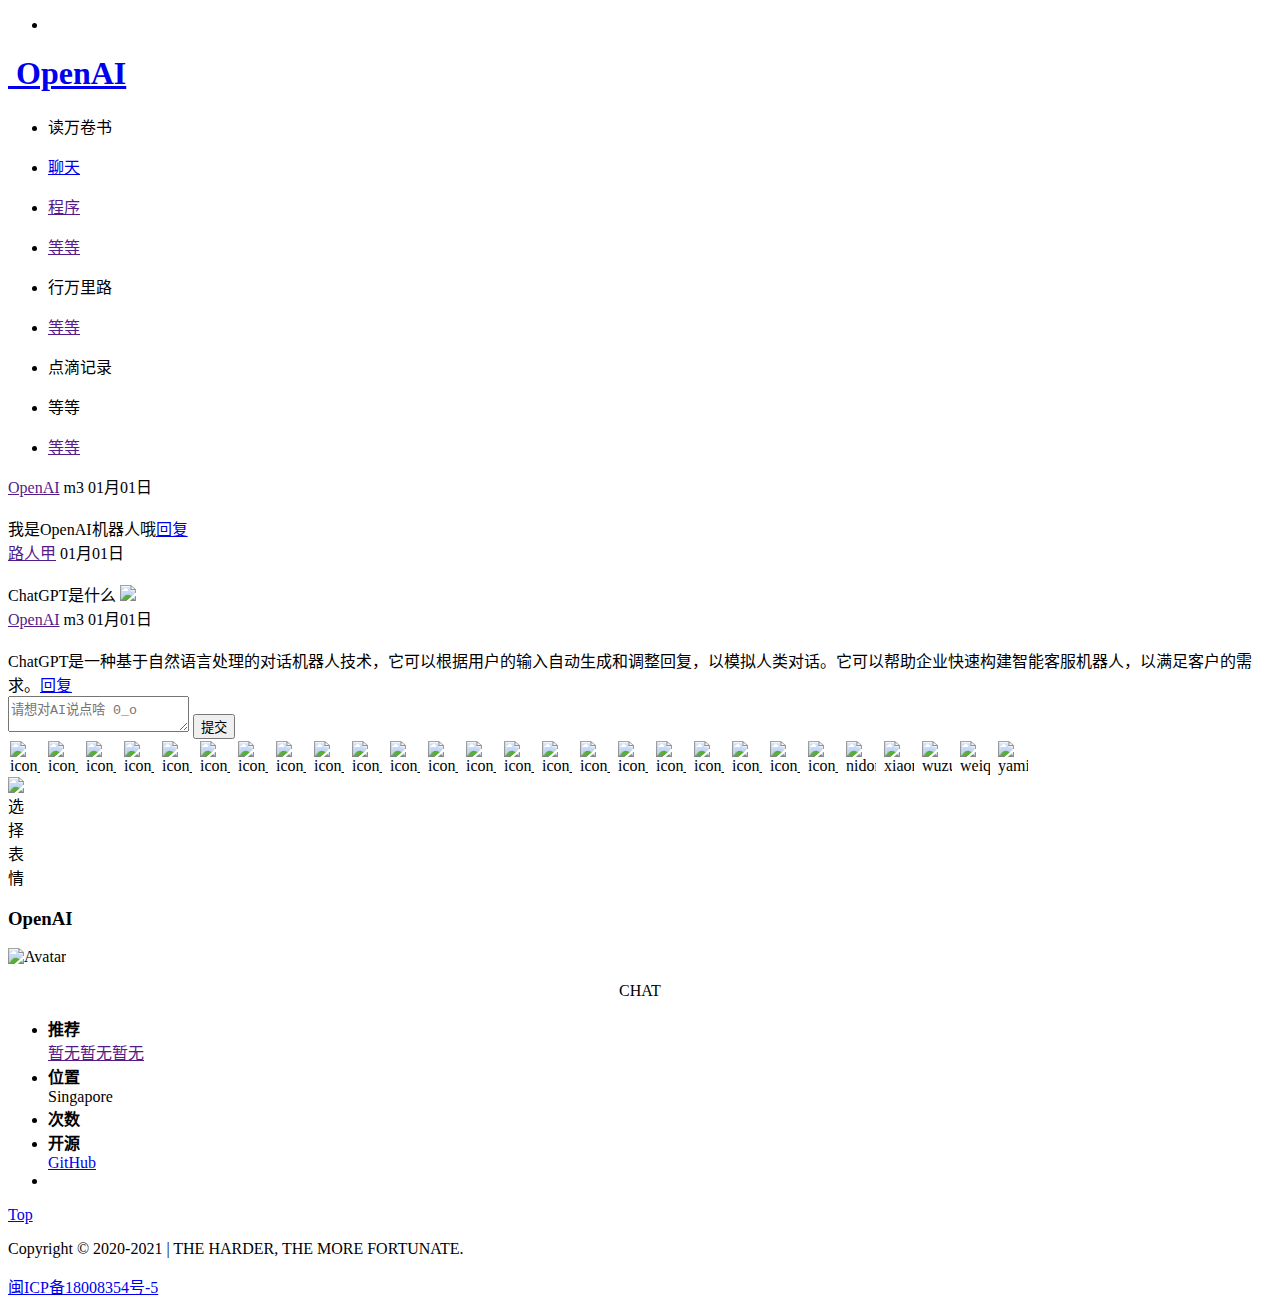
==== src/main/resources/templates/index.html @ 15429791 "add: first commit" ====
<!DOCTYPE html>
<html lang="zh-CN" xmlns:th="http://www.thymeleaf.org">
<head>
	<meta charset="utf-8">
	<meta http-equiv="X-UA-Compatible" content="IE=edge">
	<title>ChatGPT</title>
	<link rel="shortcut icon" th:href="@{/static/img/favicon.svg}">
	<link rel="apple-touch-icon" th:href="@{/static/img/favicon.svg}">
	<meta name="viewport" content="width=device-width, initial-scale=1">

	<!-- Theme style -->
	<link rel="stylesheet" th:href="@{/static/css/adminlte.min.css}">
	<link rel="stylesheet" th:href="@{/static/css/mystyle.css}">
	<link rel="stylesheet" th:href="@{/static/plugins/cd-top/css/cd-top.css}">

	<!-- Font Awesome -->
	<link rel="stylesheet" th:href="@{/static/plugins/fontawesome-free/css/all.min.css}">
	<link rel="stylesheet" th:href="@{/static/plugins/font-awesome-4.7.0/css/font-awesome.min.css}">
</head>
<body class="hold-transition sidebar-mini layout-fixed">
<div class="wrapper">
	<!-- Navbar -->
	<nav class="main-header navbar navbar-expand navbar-white navbar-light">
		<!-- Left navbar links -->
		<ul class="navbar-nav">
			<li class="nav-item">
				<a class="nav-link" data-widget="pushmenu" href="#" role="button"><i class="fa fa-bars"></i></a>
			</li>
		</ul>
	</nav>
	<!-- /.navbar -->

	<!-- Main Sidebar Container -->
	<aside class="main-sidebar sidebar-dark-primary elevation-4">
		<!-- Brand Logo -->
		<h1>
			<a href="/" class="brand-link">
				<img src="" class="brand-image img-circle elevation-3">
				<span class="brand-text font-weight-light">OpenAI</span>
			</a>
		</h1>

		<!-- Sidebar -->
		<div class="sidebar">
			<!-- Sidebar Menu -->
			<nav class="mt-2">
				<ul class="nav nav-pills nav-sidebar flex-column" data-widget="treeview" role="menu" data-accordion="false">
					<!-- Add icons to the links using the .nav-icon class
						 with font-awesome or any other icon font library -->
					<li class="nav-header">读万卷书</li>
					<li class="nav-item">
						<a href="/" class="nav-link active">
							<i class="fa fa-home nav-icon"></i>
							<p>聊天</p>
						</a>
					</li>
					<li class="nav-item">
						<a href="" class="nav-link">
							<i class="fa fa-bookmark nav-icon"></i>
							<p>程序</p>
						</a>
					</li>
					<li class="nav-item">
						<a href="" class="nav-link">
							<i class="fa fa-tags nav-icon"></i>
							<p>等等</p>
						</a>
					</li>

					<li class="nav-header">行万里路</li>
					<li class="nav-item">
						<a href="" class="nav-link">
							<i class="fa fa-archive nav-icon"></i>
							<p>等等</p>
						</a>
					</li>
					<li class="nav-header">点滴记录</li>
					<li class="nav-item">
						<a class="nav-link">
							<i class="fa fa-comments nav-icon"></i>
							<p>等等</p>
						</a>
					</li>
					<li class="nav-item">
						<a href="" class="nav-link">
							<i class="fas fa-file-code nav-icon"></i>
							<p>等等</p>
						</a>
					</li>
				</ul>
			</nav>
			<!-- /.sidebar-menu -->
		</div>
		<!-- /.sidebar -->
	</aside>

	<!-- Content Wrapper. Contains pa4ge content -->
	<div class="content-wrapper mt-3">
		<!-- Main content -->
		<section class="content">
			<div class="container-fluid">
				<div class="row">
					<div class="col-md-9">
						<div class="card card-teal card-outline mb-5 bg-color-ea">
							<!-- /.card-header -->
							<div class="card-body">
								<!-- Conversations are loaded here -->
								<!-- Message to the right -->
								<div id="chat-list">
									<div class="direct-chat-msg">
										<div class="direct-chat-infos clearfix">
											<a href="" class="direct-chat-name float-left">OpenAI</a>
											<span class="badge badge-warning float-left ml-1">m3</span>
											<span class="direct-chat-timestamp float-left ml-2">01月01日</span>
										</div>
										<!-- /.direct-chat-infos -->
										<img class="direct-chat-img position-absolute border" src="/static/img/openai.jpg" alt="">
										<!-- /.direct-chat-img -->
										<div class="direct-chat-text float-left"><span class="comm-text"/>我是OpenAI机器人哦<a class="badge" href="javascript:reply()">回复</a>
										</div>
										<!-- /.direct-chat-text -->
									</div>

									<div class="direct-chat-msg right">
										<div class="direct-chat-infos clearfix">
											<a href="" class="direct-chat-name float-right">路人甲</a>

											<span class="direct-chat-timestamp float-right mr-2">01月01日</span>
										</div>
										<img class="direct-chat-img border position-absolute r-2" src="/static/img/passers.png" alt="">
										<div class="direct-chat-text float-right"><span class="comm-text">ChatGPT是什么 <img class="smile-img" src="/static/img/tieba/icon_question.png"></span>
										</div>
									</div>

									<div class="direct-chat-msg">
										<div class="direct-chat-infos clearfix">
											<a href="" class="direct-chat-name float-left">OpenAI</a>
											<span class="badge badge-warning float-left ml-1">m3</span>
											<span class="direct-chat-timestamp float-left ml-2">01月01日</span>
										</div>
										<img class="direct-chat-img position-absolute border" src="/static/img/openai.jpg" alt="">
										<div class="direct-chat-text float-left"><span class="comm-text"/>ChatGPT是一种基于自然语言处理的对话机器人技术，它可以根据用户的输入自动生成和调整回复，以模拟人类对话。它可以帮助企业快速构建智能客服机器人，以满足客户的需求。<a class="badge" href="javascript:reply()">回复</a>
										</div>
									</div>
								</div>
								<!-- /.direct-chat-msg -->
							</div>
							<div class="card-footer">
								<div class="input-group loaders">
									<div class="loader">
										<div class="loader-inner ball-beat">
											<div></div>
											<div></div>
											<div></div>
										</div>
									</div>
								</div>
								<div id="comment-form" class="comment-form" role="form">
									<textarea name="commentText" id="textarea" class="form-control" placeholder="请想对AI说点啥 0_o" required="required"></textarea>

									<button onclick="saySomeThing()" class="submit" id="misubmit">提交</button>
									<button type="button" class="submit2" id="cancelReply" style="display: none" onclick="javascript:cancelR()">取消</button>
									<div id="smiliesbox">
										<span style="cursor:pointer;" data-tag=" :mrgreen: " title=":mrgreen:"><img style="margin:2px;max-width:30px;display:inline-block;" src="/static/img/tieba/icon_mrgreen.png" alt="icon_mrgreen.png"></span>
										<span style="cursor:pointer;" data-tag=" :neutral: " title=":neutral:"><img style="margin:2px;max-width:30px;display:inline-block;" src="/static/img/tieba/icon_neutral.png" alt="icon_neutral.png"></span>
										<span style="cursor:pointer;" data-tag=" :twisted: " title=":twisted:"><img style="margin:2px;max-width:30px;display:inline-block;" src="/static/img/tieba/icon_twisted.png" alt="icon_twisted.png"></span>
										<span style="cursor:pointer;" data-tag=" :arrow: " title=":arrow:"><img style="margin:2px;max-width:30px;display:inline-block;" src="/static/img/tieba/icon_arrow.png" alt="icon_arrow.png"></span>
										<span style="cursor:pointer;" data-tag=" :shock: " title=":shock:"><img style="margin:2px;max-width:30px;display:inline-block;" src="/static/img/tieba/icon_eek.png" alt="icon_eek.png"></span>
										<span style="cursor:pointer;" data-tag=" :smile: " title=":smile:"><img style="margin:2px;max-width:30px;display:inline-block;" src="/static/img/tieba/icon_smile.png" alt="icon_smile.png"></span>
										<span style="cursor:pointer;" data-tag=" :???: " title=":???:"><img style="margin:2px;max-width:30px;display:inline-block;" src="/static/img/tieba/icon_confused.png" alt="icon_confused.png"></span>
										<span style="cursor:pointer;" data-tag=" :cool: " title=":cool:"><img style="margin:2px;max-width:30px;display:inline-block;" src="/static/img/tieba/icon_cool.png" alt="icon_cool.png"></span>
										<span style="cursor:pointer;" data-tag=" :evil: " title=":evil:"><img style="margin:2px;max-width:30px;display:inline-block;" src="/static/img/tieba/icon_evil.png" alt="icon_evil.png"></span>
										<span style="cursor:pointer;" data-tag=" :grin: " title=":grin:"><img style="margin:2px;max-width:30px;display:inline-block;" src="/static/img/tieba/icon_biggrin.png" alt="icon_biggrin.png"></span>
										<span style="cursor:pointer;" data-tag=" :idea: " title=":idea:"><img style="margin:2px;max-width:30px;display:inline-block;" src="/static/img/tieba/icon_idea.png" alt="icon_idea.png"></span>
										<span style="cursor:pointer;" data-tag=" :oops: " title=":oops:"><img style="margin:2px;max-width:30px;display:inline-block;" src="/static/img/tieba/icon_redface.png" alt="icon_redface.png"></span>
										<span style="cursor:pointer;" data-tag=" :razz: " title=":razz:"><img style="margin:2px;max-width:30px;display:inline-block;" src="/static/img/tieba/icon_razz.png" alt="icon_razz.png"></span>
										<span style="cursor:pointer;" data-tag=" :roll: " title=":roll:"><img style="margin:2px;max-width:30px;display:inline-block;" src="/static/img/tieba/icon_rolleyes.png" alt="icon_rolleyes.png"></span>
										<span style="cursor:pointer;" data-tag=" :wink: " title=":wink:"><img style="margin:2px;max-width:30px;display:inline-block;" src="/static/img/tieba/icon_wink.png" alt="icon_wink.png"></span>
										<span style="cursor:pointer;" data-tag=" :cry: " title=":cry:"><img style="margin:2px;max-width:30px;display:inline-block;" src="/static/img/tieba/icon_cry.png" alt="icon_cry.png"></span>
										<span style="cursor:pointer;" data-tag=" :eek: " title=":eek:"><img style="margin:2px;max-width:30px;display:inline-block;" src="/static/img/tieba/icon_surprised.png" alt="icon_surprised.png"></span>
										<span style="cursor:pointer;" data-tag=" :lol: " title=":lol:"><img style="margin:2px;max-width:30px;display:inline-block;" src="/static/img/tieba/icon_lol.png" alt="icon_lol.png"></span>
										<span style="cursor:pointer;" data-tag=" :mad: " title=":mad:"><img style="margin:2px;max-width:30px;display:inline-block;" src="/static/img/tieba/icon_mad.png" alt="icon_mad.png"></span>
										<span style="cursor:pointer;" data-tag=" :sad: " title=":sad:"><img style="margin:2px;max-width:30px;display:inline-block;" src="/static/img/tieba/icon_sad.png" alt="icon_sad.png"></span>
										<span style="cursor:pointer;" data-tag=" :!: " title=":!:"><img style="margin:2px;max-width:30px;display:inline-block;" src="/static/img/tieba/icon_exclaim.png" alt="icon_exclaim.png"></span>
										<span style="cursor:pointer;" data-tag=" :?: " title=":?:"><img style="margin:2px;max-width:30px;display:inline-block;" src="/static/img/tieba/icon_question.png" alt="icon_question.png"></span>
										<span style="cursor:pointer;" data-tag=" :nidongde: " title=":nidongde:"><img style="margin:2px;max-width:30px;display:inline-block;" src="/static/img/tieba/nidongde.png" alt="nidongde.png"></span>
										<span style="cursor:pointer;" data-tag=" :xiaoniao: " title=":xiaoniao:"><img style="margin:2px;max-width:30px;display:inline-block;" src="/static/img/tieba/xiaoniao.png" alt="xiaoniao.png"></span>
										<span style="cursor:pointer;" data-tag=" :wuzuixiao: " title=":wuzuixiao:"><img style="margin:2px;max-width:30px;display:inline-block;" src="/static/img/tieba/wuzuixiao.png" alt="wuzuixiao.png"></span>
										<span style="cursor:pointer;" data-tag=" :weiqu: " title=":weiqu:"><img style="margin:2px;max-width:30px;display:inline-block;" src="/static/img/tieba/weiqu.png" alt="weiqu.png"></span>
										<span style="cursor:pointer;" data-tag=" :yamiedie: " title=":yamiedie:"><img style="margin:2px;max-width:30px;display:inline-block;" src="/static/img/tieba/yamiedie.png" alt="yamiedie.png"></span>
									</div>
									<span style="cursor:pointer;" id="smiliesbutton" title="选择表情">
        								<img src="/static/img/tieba/icon_smile.png" alt="选择表情" style="max-width:30px;">
									</span>
								</div>
							</div>
						</div>

					</div>
					<!-- /.col -->
					<div class="col-md-3">
						<!-- Profile Image -->
						<div class="card widget-user sticky-top">
							<!-- Add the bg color to the header using any of the bg-* classes -->
							<div class="widget-user-header bg-info">
								<h3 class="widget-user-username">OpenAI</h3>
							</div>
							<div class="widget-user-image">
								<img class="img-circle elevation-2" src="/static/img/openai.jpg" alt="Avatar">
							</div>
							<div class="card-body pt-5">
								<p class="text-muted" style="text-align: center">CHAT
								</p>

								<ul class="list-group list-group-unbordered">
									<li class="list-group-item">
										<strong><i class="far fa-bookmark mr-2"></i>推荐</strong>
										<div>
											<a href="" class="d-block link-title text-truncate">暂无暂无暂无</a>
										</div>
									</li>

									<li class="list-group-item">
										<strong><i class="fas fa-map-marker-alt mr-2"></i>位置</strong>
										<div class="text-muted">Singapore</div>
									</li>

									<li class="list-group-item">
										<strong><i class="fas fa-code-branch mr-2"></i>次数</strong>
										<div class="text-muted" >
											<span class="badge badge-success mr-1" id="submit-count"></span>
										</div>
									</li>

									<li class="list-group-item">
										<strong><i class="fas fa-link mr-2"></i>开源</strong>
										<div class="text-muted">
											<a href="https://github.com/rawchen/ChatGPT" target="_blank" class="badge badge-warning">GitHub</a>
										</div>
									</li>

									<li class="list-group-item text-center">
										<a href="https://wpa.qq.com/msgrd?v=3&uin=2221999792" target="_blank"
										   class="btn btn-success btn-sm rounded-circle" data-toggle="tooltip"
										   data-placement="top" title="QQ">
											<i class="fa fa-qq"></i>
										</a>
										<a href="https://t.me/rawchen" target="_blank"
										   class="btn btn-success btn-sm rounded-circle" data-toggle="tooltip"
										   data-placement="top" title="Telegram">
											<i class="fa fa-telegram"></i>
										</a>
										<a href="https://github.com/rawchen" target="_blank"
										   class="btn btn-success btn-sm rounded-circle" data-toggle="tooltip"
										   data-placement="top" title="GitHub">
											<i class="fa fa-github text-white"></i>
										</a>
									</li>
								</ul>
							</div>
						</div>
					</div>
				</div>
				<!-- /.row -->
			</div><!-- /.container-fluid -->
		</section>
		<!-- /.content -->
	</div>
	<!-- /.content-wrapper -->
	<footer class="main-footer">
		<a href="#0" class="cd-top">Top</a>
		<p class="text-center mb-1">
			Copyright © 2020-2021 | THE HARDER, THE MORE FORTUNATE.
		</p>
		<p class="text-center mb-1">
			<a href="https://beian.miit.gov.cn/">闽ICP备18008354号-5</a>
		</p>
	</footer>
</div>
<!-- ./wrapper -->

<!-- jQuery -->
<script th:src="@{/static/js/jquery.min.js}"></script>
<!-- Bootstrap 4 -->
<script th:src="@{/static/plugins/bootstrap/js/bootstrap.bundle.min.js}"></script>
<!-- AdminLTE App -->
<script th:src="@{/static/js/adminlte.min.js}"></script>
<!-- tooltip -->
<script th:src="@{/static/js/tooltip.init.js}"></script>

<script th:src="@{/static/plugins/cd-top/js/cd-top.js}"></script>
<script th:src="@{/static/js/getCookie.js}"></script>

<script>
	$(function(){
		var box = $("#smiliesbox");
		$("#smiliesbutton").click(function(){
			box.show();
			$(document).mouseup(function(e){
				if (!box.is(e.target) && box.has(e.target).length === 0) {
					box.hide();
				}
			});
		});
		$("span",box).click(function(){
			$("#textarea").insert($(this).attr("data-tag"));

			box.hide();
			$(document).mouseup(function(e){
				if (!box.is(e.target) && box.has(e.target).length === 0) {
					box.hide();
				}
			});
		});
		$.fn.extend({
			"insert": function(myValue){
				var $t = $(this)[0];
				if (document.selection) {
					this.focus();
					sel = document.selection.createRange();
					sel.text = myValue;
					this.focus()
				} else if ($t.selectionStart || $t.selectionStart=="0") {
					var startPos = $t.selectionStart;
					var endPos = $t.selectionEnd;
					var scrollTop = $t.scrollTop;
					$t.value = $t.value.substring(0, startPos) + myValue + $t.value.substring(endPos, $t.value.length);
					this.focus();
					$t.selectionStart = startPos + myValue.length;
					$t.selectionEnd = startPos + myValue.length;
					$t.scrollTop = scrollTop
				} else {
					this.value += myValue;
					this.focus();
				}
			}
		})
	});
</script>
<script type="text/javascript">

</script>
<script>

	if (localStorage.getItem("count") === null) {
		localStorage.setItem("count", "0");
		$("#submit-count").text("0");
	} else {
		$("#submit-count").text(localStorage.getItem("count"));
	}

	function reply() {
		$('#textarea').focus();
	}

	function saySomeThing() {
		const someThing = $('#textarea').val().trim();

		if (someThing === "") {
			$('#textarea').focus();
			return;
		}
		var $question = $("<div class=\"direct-chat-msg right\">\n" +
			"\t<div class=\"direct-chat-infos clearfix\">\n" +
			"\t\t<a href=\"\" class=\"direct-chat-name float-right\">路人</a>\n" +
			"\t\t<span class=\"direct-chat-timestamp float-right mr-2\">" + (new Date().getMonth() + 1) + "月" + new Date().getDate() + "日</span>\n" +
			"\t</div>\n" +
			"\t<!-- /.direct-chat-infos -->\n" +
			"\t<img class=\"direct-chat-img border position-absolute r-2\" src=\"\/static\/img\/passers.png\" \n" +
			"alt=\"\">\n" +
			"\t<!-- /.direct-chat-img -->\n" +
			"\t<div class=\"direct-chat-text float-right\"><span class=\"comm-text\">" + someThing + " <img class=\"smile-img\" \n" +
			"src=\"\/static\/img\/tieba\/icon_smile.png\"></span>\n" +
			"\t</div>\n" +
			"</div>");


		$("#chat-list").append($question);

		$('#textarea').val('');

		$(".loader").css("display", "flex");
		$("#misubmit").attr("disabled", "true");

		const url = "/api/chat";
		$.ajax({
			type: "POST",
			url: url,
			data: {"text": someThing},
			complete: function () {
				$(".loader").css("display", "none");
				$("#misubmit").removeAttr("disabled");
			},
			success: function (data) {
				var text = data.text;
				if (text !== undefined) {
					var count = localStorage.getItem("count");
					localStorage.setItem("count", (parseInt(count) + 1).toString());
					$("#submit-count").text(localStorage.getItem("count"));

					text = text.substr(2, text.length - 1);
				}
				var $question = $("<div class=\"direct-chat-msg\">\n" +
					"\t<div class=\"direct-chat-infos clearfix\">\n" +
					"\t\t<a href=\"\" class=\"direct-chat-name float-left\">OpenAI</a>\n" +
					"\t\t<span class=\"badge badge-warning float-left ml-1\">m3</span>\n" +
					"\t\t<span class=\"direct-chat-timestamp float-left ml-2\">"+ (new Date().getMonth() + 1) + "月" + new Date().getDate() + "日</span>\n" +
					"\t</div>\n" +
					"\t<!-- /.direct-chat-infos -->\n" +
					"\t<img class=\"direct-chat-img position-absolute border\" src=\"\/static\/img\/openai.jpg\" alt=\"\">\n" +
					"\t<!-- /.direct-chat-img -->\n" +
					"\t<div class=\"direct-chat-text float-left\"><span class=\"comm-text\"/>" + text + "<a class=\"badge\" href=\"javascript:reply()\">回复</a>\n" +
					"\t</div>\n" +
					"\t<!-- /.direct-chat-text -->\n" +
					"</div>");

				$("#chat-list").append($question);
			}
		});
	}
</script>

</body>
</html>
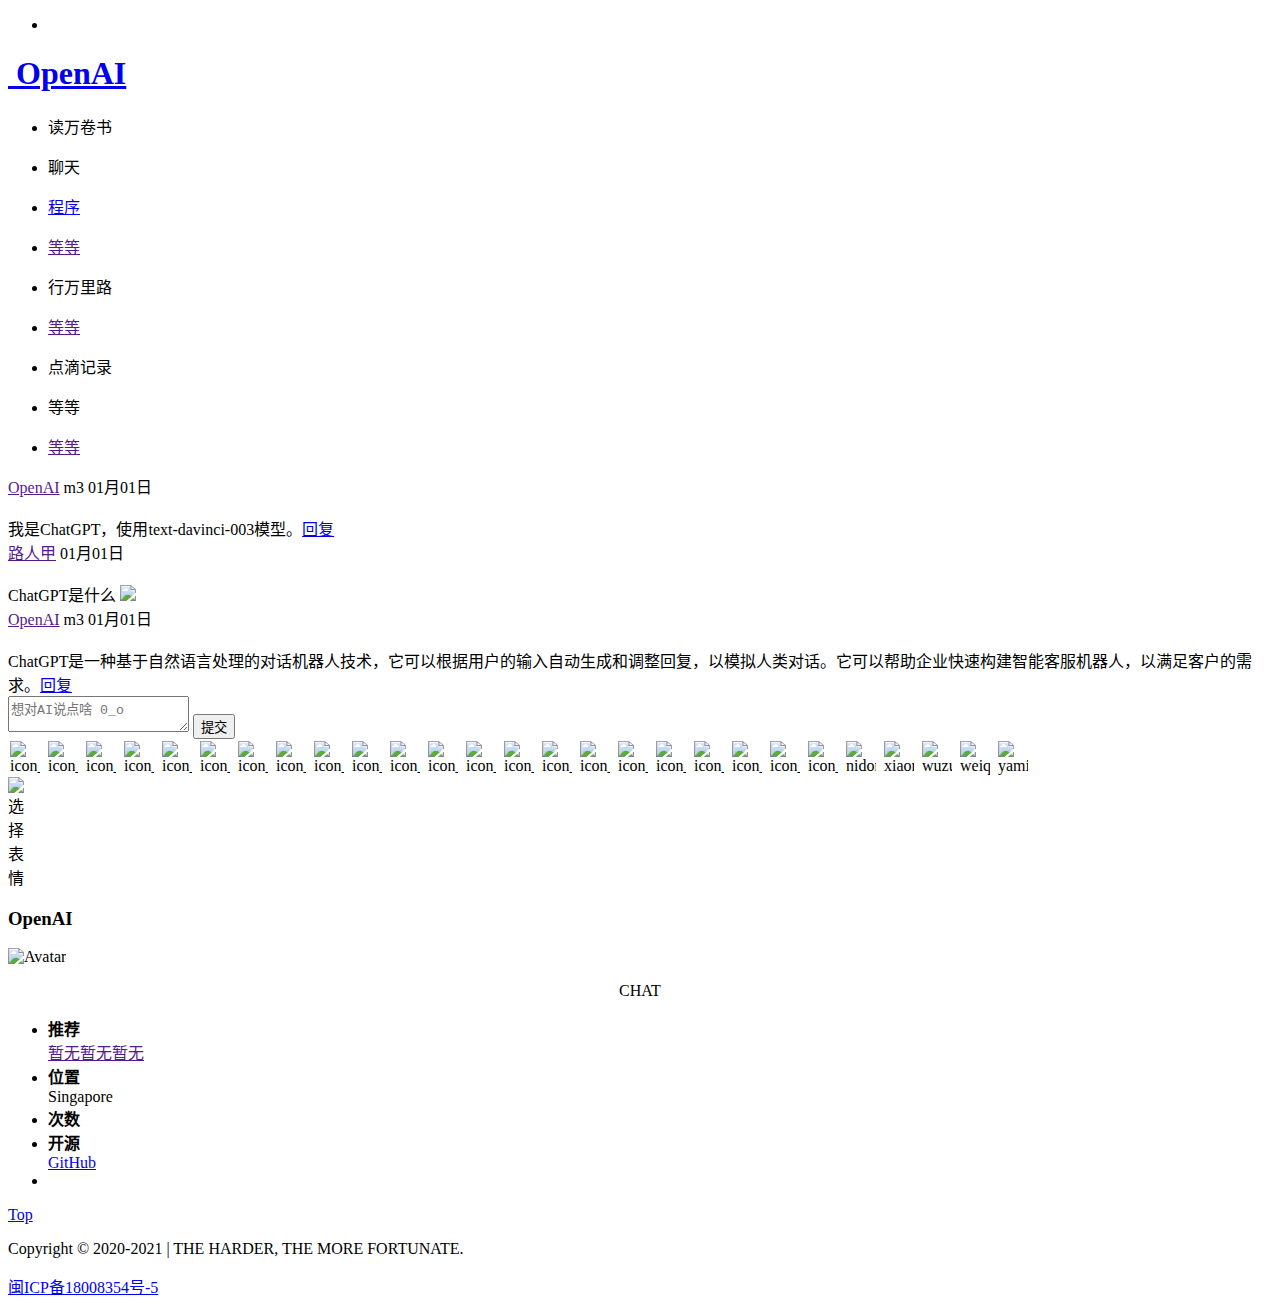
==== commit 50c7b4f1: "fix: some instructions" ====
--- a/src/main/resources/templates/index.html
+++ b/src/main/resources/templates/index.html
@@ -49,14 +49,14 @@
 						 with font-awesome or any other icon font library -->
 					<li class="nav-header">读万卷书</li>
 					<li class="nav-item">
-						<a href="/" class="nav-link active">
-							<i class="fa fa-home nav-icon"></i>
+						<a class="nav-link active">
+							<i class="fa fa-comments nav-icon"></i>
 							<p>聊天</p>
 						</a>
 					</li>
 					<li class="nav-item">
-						<a href="" class="nav-link">
-							<i class="fa fa-bookmark nav-icon"></i>
+						<a href="/code" class="nav-link">
+							<i class="fas fa-file-code nav-icon"></i>
 							<p>程序</p>
 						</a>
 					</li>
@@ -77,13 +77,13 @@
 					<li class="nav-header">点滴记录</li>
 					<li class="nav-item">
 						<a class="nav-link">
-							<i class="fa fa-comments nav-icon"></i>
+							<i class="fa fa-bookmark nav-icon"></i>
 							<p>等等</p>
 						</a>
 					</li>
 					<li class="nav-item">
 						<a href="" class="nav-link">
-							<i class="fas fa-file-code nav-icon"></i>
+							<i class="fas fa-bookmark nav-icon"></i>
 							<p>等等</p>
 						</a>
 					</li>
@@ -116,7 +116,7 @@
 										<!-- /.direct-chat-infos -->
 										<img class="direct-chat-img position-absolute border" src="/static/img/openai.jpg" alt="">
 										<!-- /.direct-chat-img -->
-										<div class="direct-chat-text float-left"><span class="comm-text"/>我是OpenAI机器人哦<a class="badge" href="javascript:reply()">回复</a>
+										<div class="direct-chat-text float-left"><span class="comm-text"/>我是ChatGPT，使用text-davinci-003模型。<a class="badge" href="javascript:reply()">回复</a>
 										</div>
 										<!-- /.direct-chat-text -->
 									</div>
@@ -156,7 +156,7 @@
 									</div>
 								</div>
 								<div id="comment-form" class="comment-form" role="form">
-									<textarea name="commentText" id="textarea" class="form-control" placeholder="请想对AI说点啥 0_o" required="required"></textarea>
+									<textarea name="commentText" id="textarea" class="form-control" placeholder="想对AI说点啥 0_o" required="required"></textarea>
 
 									<button onclick="saySomeThing()" class="submit" id="misubmit">提交</button>
 									<button type="button" class="submit2" id="cancelReply" style="display: none" onclick="javascript:cancelR()">取消</button>
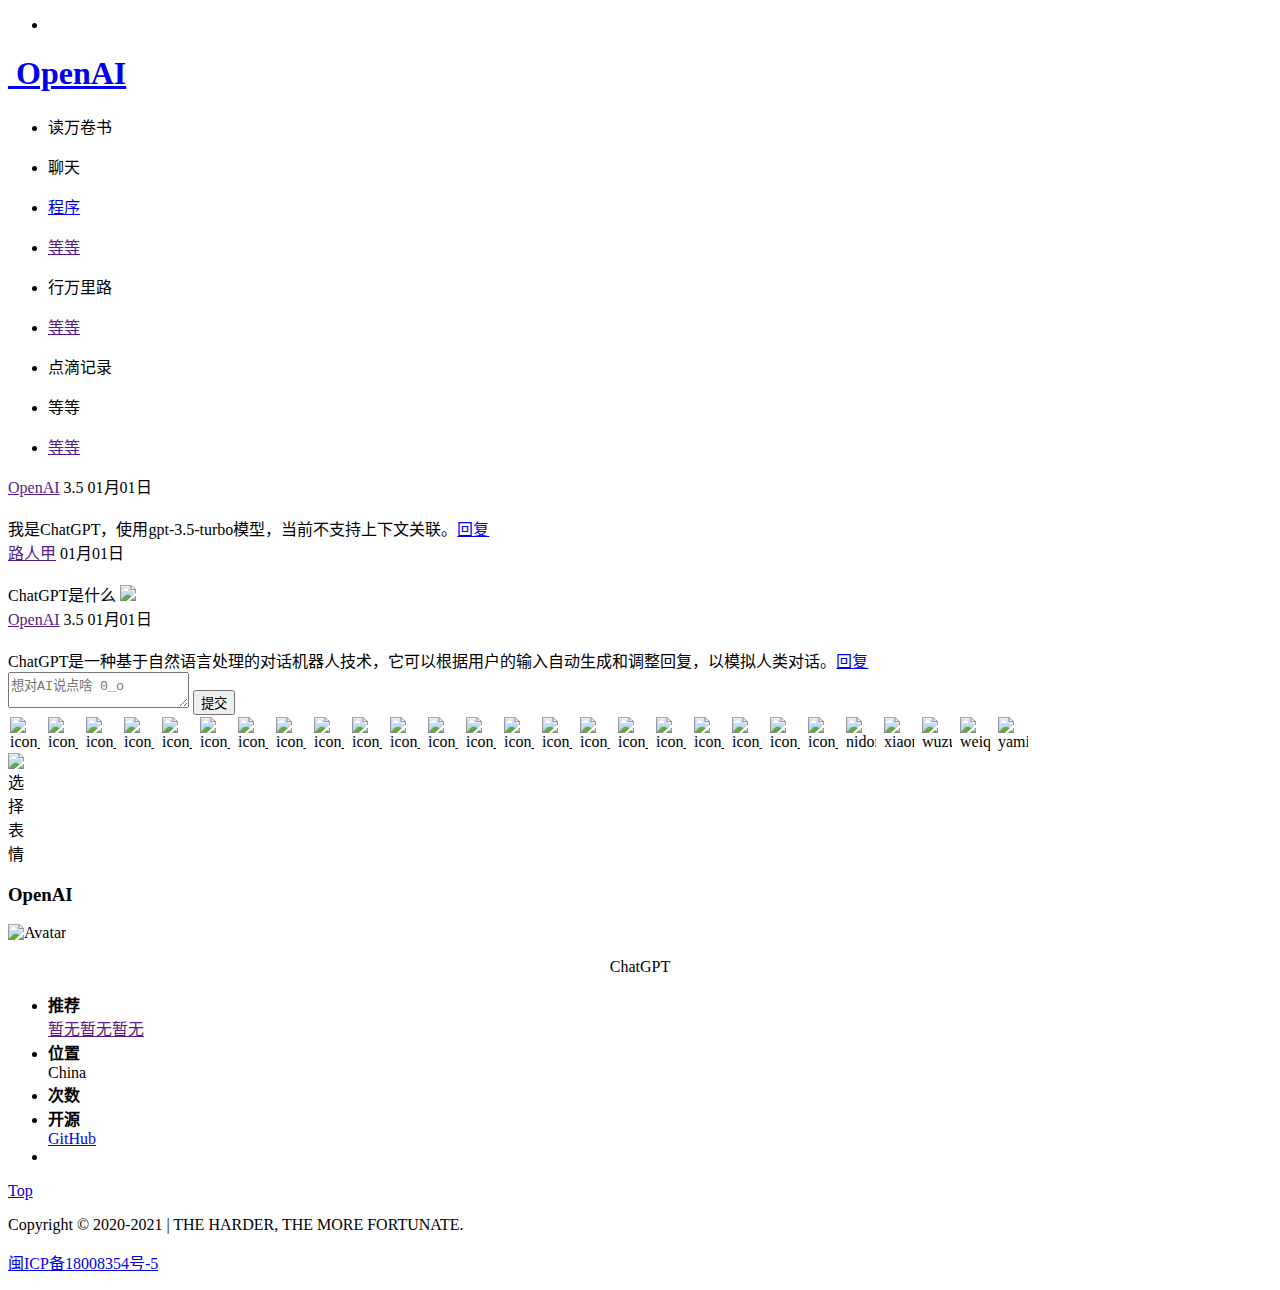
==== commit 8831da7e: "add: MD渲染/接口theb.ai" ====
--- a/src/main/resources/templates/index.html
+++ b/src/main/resources/templates/index.html
@@ -10,12 +10,15 @@
 
 	<!-- Theme style -->
 	<link rel="stylesheet" th:href="@{/static/css/adminlte.min.css}">
+	<link rel="stylesheet" th:href="@{/static/plugins/prism/css/prism.css}">
 	<link rel="stylesheet" th:href="@{/static/css/mystyle.css}">
 	<link rel="stylesheet" th:href="@{/static/plugins/cd-top/css/cd-top.css}">
 
 	<!-- Font Awesome -->
 	<link rel="stylesheet" th:href="@{/static/plugins/fontawesome-free/css/all.min.css}">
 	<link rel="stylesheet" th:href="@{/static/plugins/font-awesome-4.7.0/css/font-awesome.min.css}">
+
+	<script async defer data-website-id="84d82e9b-fa02-431a-a3d7-73f7b04b3d3d" src="https://umami.rawchen.com/umami.js"></script>
 </head>
 <body class="hold-transition sidebar-mini layout-fixed">
 <div class="wrapper">
@@ -110,13 +113,13 @@
 									<div class="direct-chat-msg">
 										<div class="direct-chat-infos clearfix">
 											<a href="" class="direct-chat-name float-left">OpenAI</a>
-											<span class="badge badge-warning float-left ml-1">m3</span>
+											<span class="badge badge-warning float-left ml-1">3.5</span>
 											<span class="direct-chat-timestamp float-left ml-2">01月01日</span>
 										</div>
 										<!-- /.direct-chat-infos -->
 										<img class="direct-chat-img position-absolute border" src="/static/img/openai.jpg" alt="">
 										<!-- /.direct-chat-img -->
-										<div class="direct-chat-text float-left"><span class="comm-text"/>我是ChatGPT，使用text-davinci-003模型。<a class="badge" href="javascript:reply()">回复</a>
+										<div class="direct-chat-text float-left"><span class="comm-text"/>我是ChatGPT，使用gpt-3.5-turbo模型，当前不支持上下文关联。<a class="badge" href="javascript:reply()">回复</a>
 										</div>
 										<!-- /.direct-chat-text -->
 									</div>
@@ -135,11 +138,11 @@
 									<div class="direct-chat-msg">
 										<div class="direct-chat-infos clearfix">
 											<a href="" class="direct-chat-name float-left">OpenAI</a>
-											<span class="badge badge-warning float-left ml-1">m3</span>
+											<span class="badge badge-warning float-left ml-1">3.5</span>
 											<span class="direct-chat-timestamp float-left ml-2">01月01日</span>
 										</div>
 										<img class="direct-chat-img position-absolute border" src="/static/img/openai.jpg" alt="">
-										<div class="direct-chat-text float-left"><span class="comm-text"/>ChatGPT是一种基于自然语言处理的对话机器人技术，它可以根据用户的输入自动生成和调整回复，以模拟人类对话。它可以帮助企业快速构建智能客服机器人，以满足客户的需求。<a class="badge" href="javascript:reply()">回复</a>
+										<div class="direct-chat-text float-left"><span class="comm-text"/>ChatGPT是一种基于自然语言处理的对话机器人技术，它可以根据用户的输入自动生成和调整回复，以模拟人类对话。<a class="badge" href="javascript:reply()">回复</a>
 										</div>
 									</div>
 								</div>
@@ -209,7 +212,7 @@
 								<img class="img-circle elevation-2" src="/static/img/openai.jpg" alt="Avatar">
 							</div>
 							<div class="card-body pt-5">
-								<p class="text-muted" style="text-align: center">CHAT
+								<p class="text-muted" style="text-align: center">ChatGPT
 								</p>
 
 								<ul class="list-group list-group-unbordered">
@@ -222,7 +225,7 @@
 
 									<li class="list-group-item">
 										<strong><i class="fas fa-map-marker-alt mr-2"></i>位置</strong>
-										<div class="text-muted">Singapore</div>
+										<div class="text-muted">China</div>
 									</li>
 
 									<li class="list-group-item">
@@ -291,6 +294,18 @@
 <script th:src="@{/static/plugins/cd-top/js/cd-top.js}"></script>
 <script th:src="@{/static/js/getCookie.js}"></script>
 
+<script th:src="@{/static/plugins/editor.md/lib/marked.min.js}"></script>
+<script th:src="@{/static/plugins/editor.md/lib/prettify.min.js}"></script>
+<script th:src="@{/static/plugins/editor.md/lib/raphael.min.js}"></script>
+<script th:src="@{/static/plugins/editor.md/lib/underscore.min.js}"></script>
+<script th:src="@{/static/plugins/editor.md/lib/flowchart.min.js}"></script>
+<script th:src="@{/static/plugins/editor.md/lib/jquery.flowchart.min.js}"></script>
+<script th:src="@{/static/plugins/editor.md/lib/sequence-diagram.min.js}"></script>
+<script th:src="@{/static/plugins/editor.md/js/editormd.js}"></script>
+<script th:src="@{/static/plugins/prism/js/prism.js}"></script>
+
+
+
 <script>
 	$(function(){
 		var box = $("#smiliesbox");
@@ -341,6 +356,7 @@
 
 </script>
 <script>
+	$('#textarea').focus();
 
 	if (localStorage.getItem("count") === null) {
 		localStorage.setItem("count", "0");
@@ -378,7 +394,7 @@
 		$("#chat-list").append($question);
 
 		$('#textarea').val('');
-
+		$('#textarea').attr("disabled", "true");
 		$(".loader").css("display", "flex");
 		$("#misubmit").attr("disabled", "true");
 
@@ -390,34 +406,66 @@
 			complete: function () {
 				$(".loader").css("display", "none");
 				$("#misubmit").removeAttr("disabled");
+				$('#textarea').removeAttr("disabled");
+				$('#textarea').val('');
+				$('#textarea').focus();
 			},
 			success: function (data) {
+				console.log(data)
 				var text = data.text;
 				if (text !== undefined) {
 					var count = localStorage.getItem("count");
 					localStorage.setItem("count", (parseInt(count) + 1).toString());
 					$("#submit-count").text(localStorage.getItem("count"));
 
-					text = text.substr(2, text.length - 1);
+					// text = text.substr(2, text.length - 1);
 				}
+				const randomNum = Math.floor(Math.random() * 900000 + 100000);
+
 				var $question = $("<div class=\"direct-chat-msg\">\n" +
 					"\t<div class=\"direct-chat-infos clearfix\">\n" +
 					"\t\t<a href=\"\" class=\"direct-chat-name float-left\">OpenAI</a>\n" +
-					"\t\t<span class=\"badge badge-warning float-left ml-1\">m3</span>\n" +
+					"\t\t<span class=\"badge badge-warning float-left ml-1\">3.5</span>\n" +
 					"\t\t<span class=\"direct-chat-timestamp float-left ml-2\">"+ (new Date().getMonth() + 1) + "月" + new Date().getDate() + "日</span>\n" +
 					"\t</div>\n" +
 					"\t<!-- /.direct-chat-infos -->\n" +
 					"\t<img class=\"direct-chat-img position-absolute border\" src=\"\/static\/img\/openai.jpg\" alt=\"\">\n" +
 					"\t<!-- /.direct-chat-img -->\n" +
-					"\t<div class=\"direct-chat-text float-left\"><span class=\"comm-text\"/>" + text + "<a class=\"badge\" href=\"javascript:reply()\">回复</a>\n" +
+					"\t<div class=\"direct-chat-text float-left\"><span class=\"comm-text\" id=\"comm-text-" + randomNum + "\"/>" + "<a class=\"badge\" href=\"javascript:reply()\">回复</a>\n" +
 					"\t</div>\n" +
 					"\t<!-- /.direct-chat-text -->\n" +
 					"</div>");
 
 				$("#chat-list").append($question);
+
+
+				//markDown转HTMl的方法
+				//先对容器初始化，在需要展示的容器中创建textarea隐藏标签，
+				$("#comm-text-" + randomNum).html('<textarea id="appendTest"></textarea>');
+				// var content=$("#mdtext").val();//获取需要转换的内容;//获取需要转换的内容
+
+				$("#appendTest").val(text);//将需要转换的内容加到转换后展示容器的textarea隐藏标签中
+
+				//转换开始,第一个参数是上面的div的id
+				editormd.markdownToHTML("comm-text-" + randomNum, {
+					htmlDecode: "style,script,iframe", //可以过滤标签解码
+					emoji: true,
+					taskList:true,
+					tex: false,
+					flowChart:true,
+					sequenceDiagram:true
+				});
 			}
 		});
 	}
+	Prism.highlightAll();
+	$('#textarea').bind('keypress',function(event) {
+		if (event.shiftKey && event.keyCode === 13) {
+			// $('#textarea').val($("#textarea").val() + "\n")
+		} else if (!event.shiftKey && event.keyCode === 13) {
+			saySomeThing();
+		}
+	});
 </script>
 
 </body>
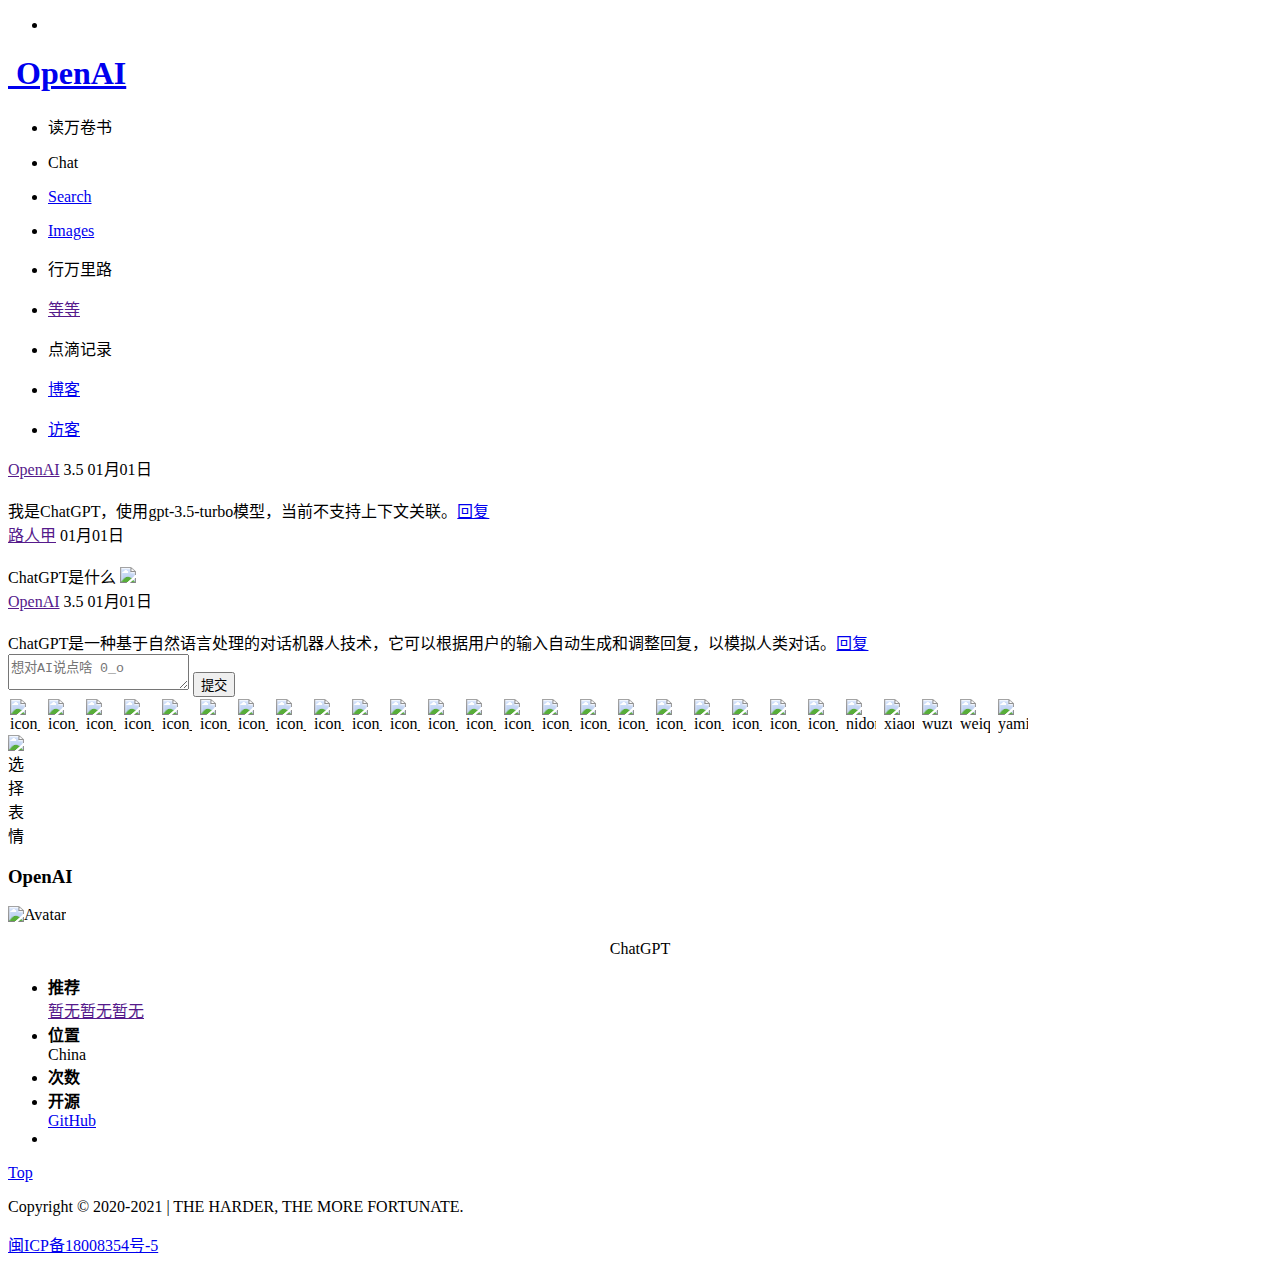
==== commit 31d4ae69: "add: Search/修正已知bug" ====
--- a/src/main/resources/templates/index.html
+++ b/src/main/resources/templates/index.html
@@ -54,19 +54,19 @@
 					<li class="nav-item">
 						<a class="nav-link active">
 							<i class="fa fa-comments nav-icon"></i>
-							<p>聊天</p>
-						</a>
-					</li>
-					<li class="nav-item">
-						<a href="/code" class="nav-link">
+							<p>Chat</p>
+						</a>
+					</li>
+					<li class="nav-item">
+						<a href="/search" class="nav-link">
 							<i class="fas fa-file-code nav-icon"></i>
-							<p>程序</p>
-						</a>
-					</li>
-					<li class="nav-item">
-						<a href="" class="nav-link">
+							<p>Search</p>
+						</a>
+					</li>
+					<li class="nav-item">
+						<a href="/images" class="nav-link">
 							<i class="fa fa-tags nav-icon"></i>
-							<p>等等</p>
+							<p>Images</p>
 						</a>
 					</li>
 
@@ -79,15 +79,15 @@
 					</li>
 					<li class="nav-header">点滴记录</li>
 					<li class="nav-item">
-						<a class="nav-link">
+						<a href="https://rawchen.com" class="nav-link">
 							<i class="fa fa-bookmark nav-icon"></i>
-							<p>等等</p>
-						</a>
-					</li>
-					<li class="nav-item">
-						<a href="" class="nav-link">
+							<p>博客</p>
+						</a>
+					</li>
+					<li class="nav-item">
+						<a href="https://umami.rawchen.com/share/4" class="nav-link">
 							<i class="fas fa-bookmark nav-icon"></i>
-							<p>等等</p>
+							<p>访客</p>
 						</a>
 					</li>
 				</ul>
@@ -119,7 +119,7 @@
 										<!-- /.direct-chat-infos -->
 										<img class="direct-chat-img position-absolute border" src="/static/img/openai.jpg" alt="">
 										<!-- /.direct-chat-img -->
-										<div class="direct-chat-text float-left"><span class="comm-text"/>我是ChatGPT，使用gpt-3.5-turbo模型，当前不支持上下文关联。<a class="badge" href="javascript:reply()">回复</a>
+										<div class="direct-chat-text float-left"><span class="comm-text" style="display: inline-block;">我是ChatGPT，使用gpt-3.5-turbo模型，当前不支持上下文关联。<a class="badge" href="javascript:reply()">回复</a></span>
 										</div>
 										<!-- /.direct-chat-text -->
 									</div>
@@ -131,7 +131,7 @@
 											<span class="direct-chat-timestamp float-right mr-2">01月01日</span>
 										</div>
 										<img class="direct-chat-img border position-absolute r-2" src="/static/img/passers.png" alt="">
-										<div class="direct-chat-text float-right"><span class="comm-text">ChatGPT是什么 <img class="smile-img" src="/static/img/tieba/icon_question.png"></span>
+										<div class="direct-chat-text float-right"><span class="comm-text" style="display: inline-block;">ChatGPT是什么 <img class="smile-img" src="/static/img/tieba/icon_question.png"></span>
 										</div>
 									</div>
 
@@ -142,7 +142,7 @@
 											<span class="direct-chat-timestamp float-left ml-2">01月01日</span>
 										</div>
 										<img class="direct-chat-img position-absolute border" src="/static/img/openai.jpg" alt="">
-										<div class="direct-chat-text float-left"><span class="comm-text"/>ChatGPT是一种基于自然语言处理的对话机器人技术，它可以根据用户的输入自动生成和调整回复，以模拟人类对话。<a class="badge" href="javascript:reply()">回复</a>
+										<div class="direct-chat-text float-left"><span class="comm-text" style="display: inline-block;">ChatGPT是一种基于自然语言处理的对话机器人技术，它可以根据用户的输入自动生成和调整回复，以模拟人类对话。<a class="badge" href="javascript:reply()">回复</a></span>
 										</div>
 									</div>
 								</div>
@@ -385,7 +385,7 @@
 			"\t<img class=\"direct-chat-img border position-absolute r-2\" src=\"\/static\/img\/passers.png\" \n" +
 			"alt=\"\">\n" +
 			"\t<!-- /.direct-chat-img -->\n" +
-			"\t<div class=\"direct-chat-text float-right\"><span class=\"comm-text\">" + someThing + " <img class=\"smile-img\" \n" +
+			"\t<div class=\"direct-chat-text float-right\"><span class=\"comm-text\" style=\"display: inline-block;\">" + someThing + " <img class=\"smile-img\" \n" +
 			"src=\"\/static\/img\/tieba\/icon_smile.png\"></span>\n" +
 			"\t</div>\n" +
 			"</div>");
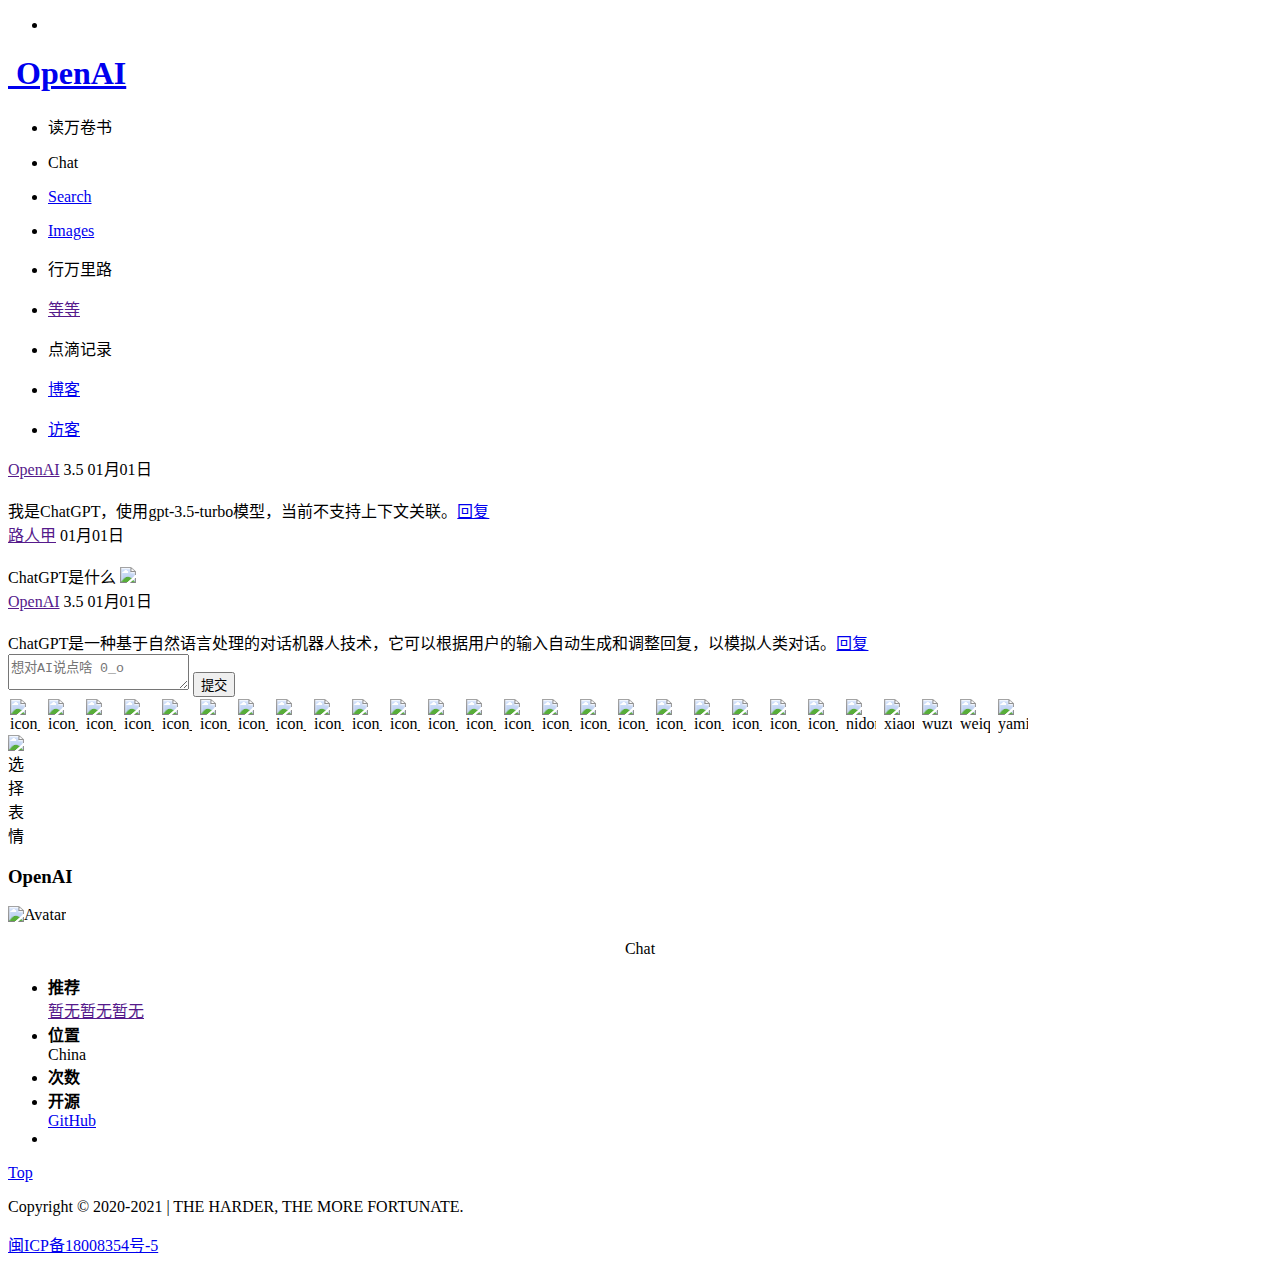
==== commit c7dc94b3: "add: 图像生成DALL·E2" ====
--- a/src/main/resources/templates/index.html
+++ b/src/main/resources/templates/index.html
@@ -212,7 +212,7 @@
 								<img class="img-circle elevation-2" src="/static/img/openai.jpg" alt="Avatar">
 							</div>
 							<div class="card-body pt-5">
-								<p class="text-muted" style="text-align: center">ChatGPT
+								<p class="text-muted" style="text-align: center">Chat
 								</p>
 
 								<ul class="list-group list-group-unbordered">
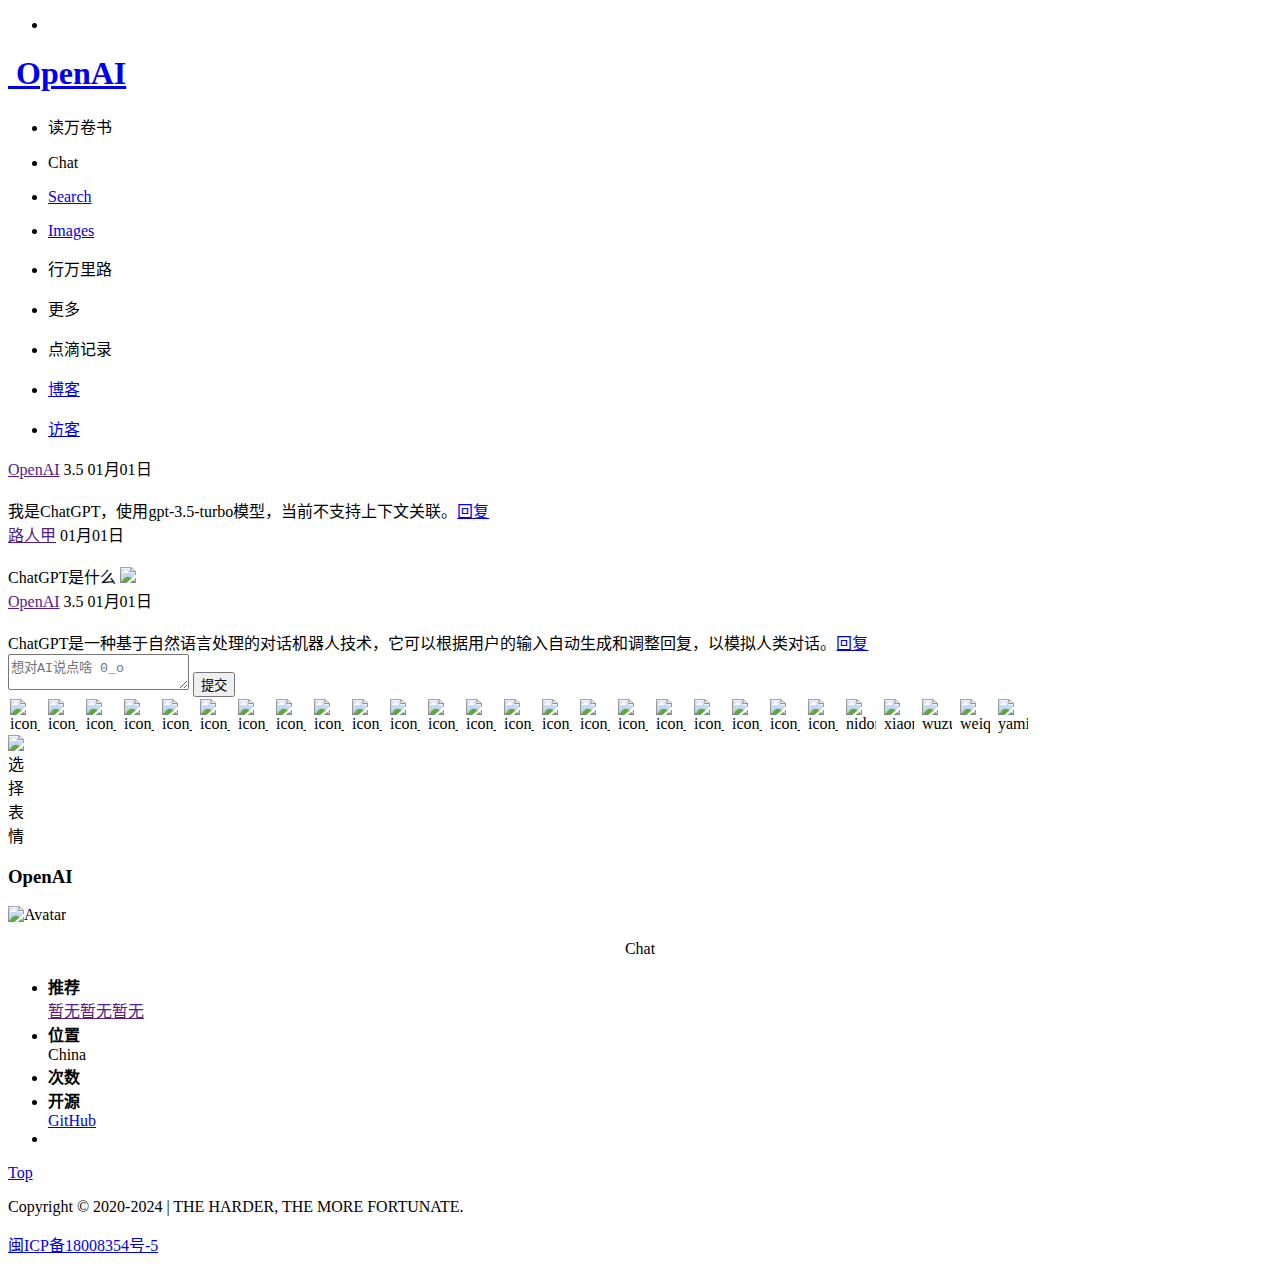
==== commit de312434: "fix: 文本描述" ====
--- a/src/main/resources/templates/index.html
+++ b/src/main/resources/templates/index.html
@@ -72,20 +72,20 @@
 
 					<li class="nav-header">行万里路</li>
 					<li class="nav-item">
-						<a href="" class="nav-link">
+						<a class="nav-link">
 							<i class="fa fa-archive nav-icon"></i>
-							<p>等等</p>
+							<p>更多</p>
 						</a>
 					</li>
 					<li class="nav-header">点滴记录</li>
 					<li class="nav-item">
-						<a href="https://rawchen.com" class="nav-link">
+						<a href="https://rawchen.com" target="_blank" class="nav-link">
 							<i class="fa fa-bookmark nav-icon"></i>
 							<p>博客</p>
 						</a>
 					</li>
 					<li class="nav-item">
-						<a href="https://umami.rawchen.com/share/4" class="nav-link">
+						<a href="https://umami.rawchen.com/share/4" target="_blank" class="nav-link">
 							<i class="fas fa-bookmark nav-icon"></i>
 							<p>访客</p>
 						</a>
@@ -273,7 +273,7 @@
 	<footer class="main-footer">
 		<a href="#0" class="cd-top">Top</a>
 		<p class="text-center mb-1">
-			Copyright © 2020-2021 | THE HARDER, THE MORE FORTUNATE.
+			Copyright © 2020-2024 | THE HARDER, THE MORE FORTUNATE.
 		</p>
 		<p class="text-center mb-1">
 			<a href="https://beian.miit.gov.cn/">闽ICP备18008354号-5</a>
